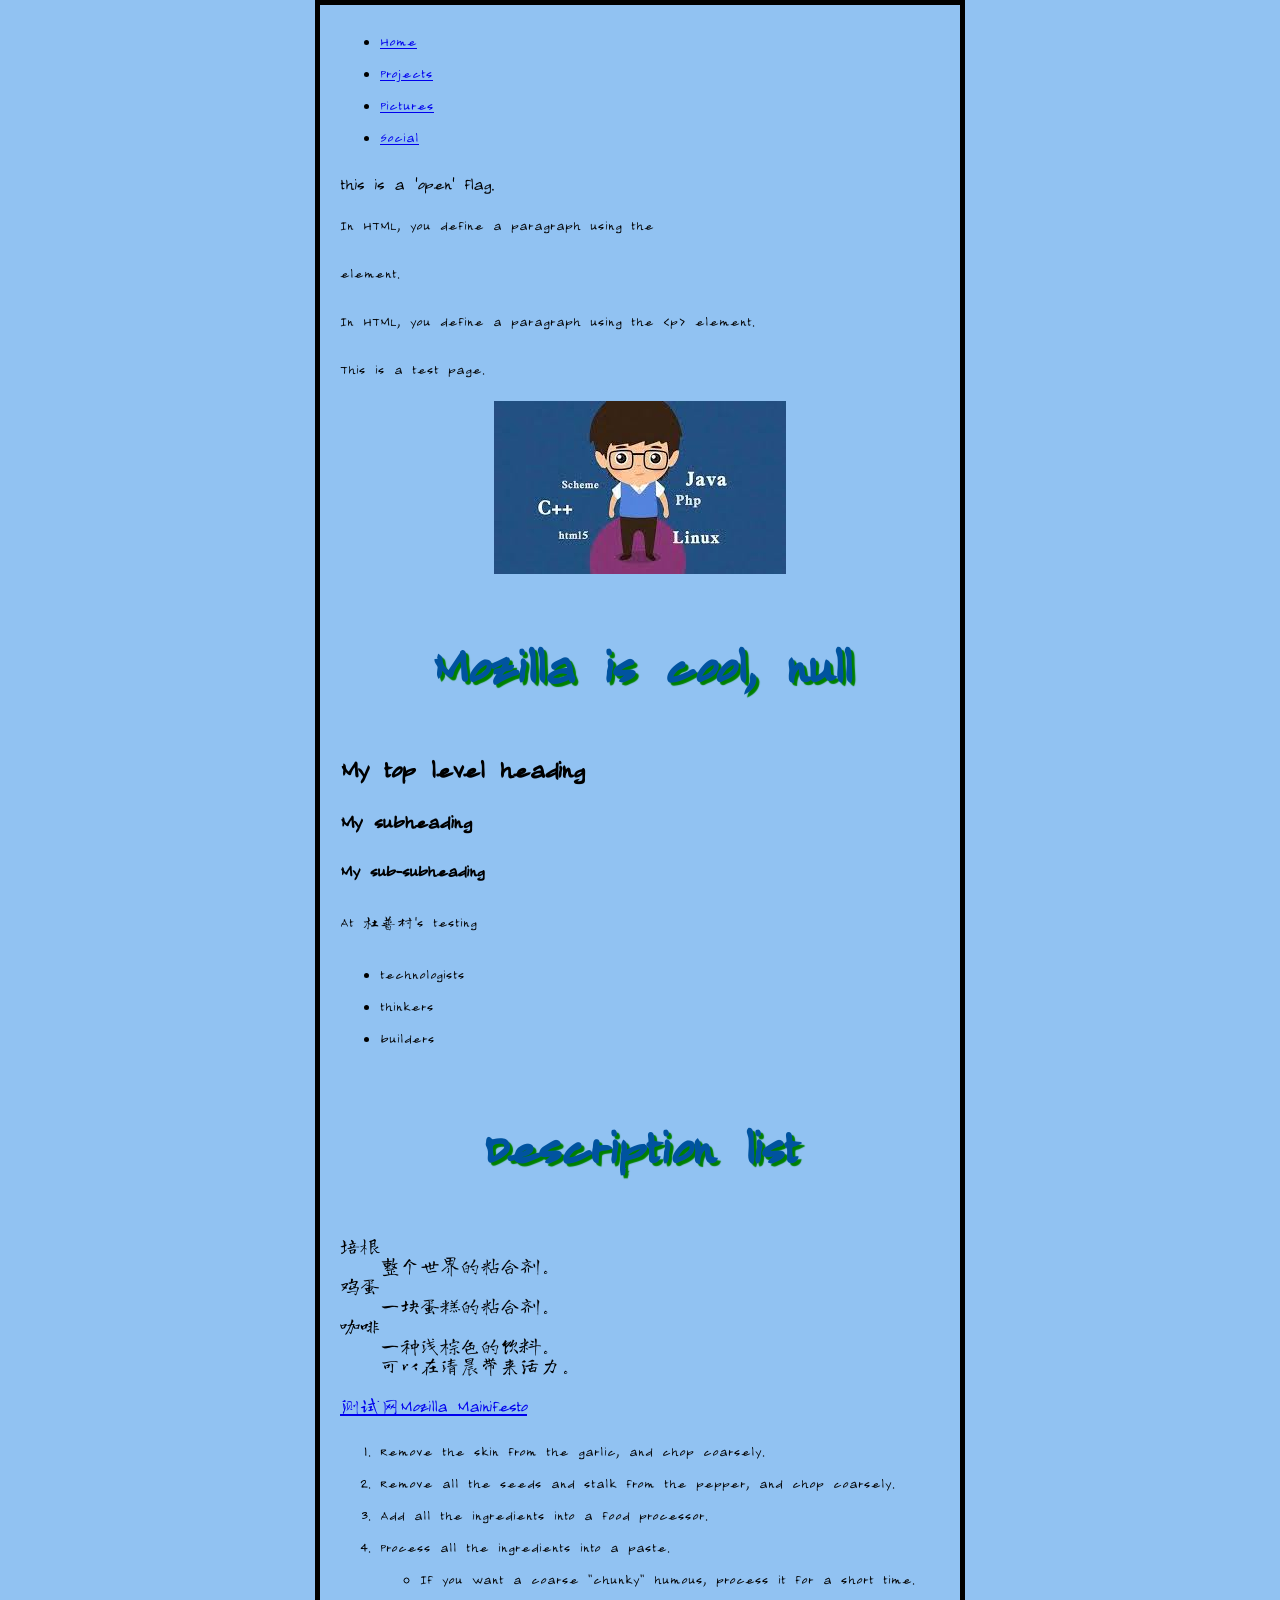
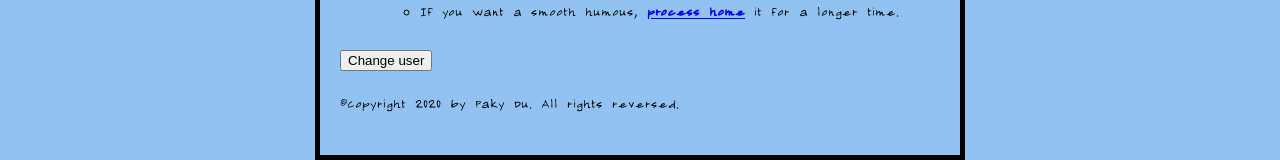
==== index.html @ 29401269 "test more HTML tags" ====
<!DOCTYPE html>
<html>
  <head>
    <meta charset="utf-8">
    <meta name="author" content="Paky Du(杜普村)">
    <meta name="description" content="The website trys to record/introduce Paky's work work experience and job list.">
    <title>Paky's home page</title>
    <link rel="shortcut icon" href="image/favicon.ico" type="image/x-ico">
    <link href="css/style.css" rel="stylesheet" type="text/css">
    <link href="https://fonts.googleapis.com/css?family=Long+Cang&display=swap" rel="stylesheet">

  </head>
  <body bgcolor="#91c2f2">
    <nav>
      <ul>
          <li><a rel="Home" href="index.html" title="home page" id="homeflag">Home</a></li>
          <li><a rel="Projects" href="projects/projects.html" title="projects page">Projects</a></li>
          <li><a rel="Picture" href="pictures/pictures.html" title="pictures page">Pictures</a></li>
          <li><a rel="Social" href="social/social.html" title="social page">Social</a></li>
      </ul>
    </nav>
        <div id="xb">
          <open> this is a 'open' flag.</open>
          <p>In HTML, you define a paragraph using the <p> element.</p>
          <p>In HTML, you define a paragraph using the &lt;p&gt; element.</p>
    <p class="editor-none">This is a test page.</p>
    <img src="image/4.jfif" alt="My test image">
    <h1>My main titile</h1>
    <h2>My top level heading</h2>
    <h3>My subheading</h3>
    <h4>My sub-subheading</h4>

    <p>At 杜普村's testing</p>
    <ul>
        <li>technologists</li>
        <li>thinkers</li>
        <li>builders</li>
    </ul>

    <h1>Description list</h1>
    <dl>
    <dt>培根</dt>
      <dd>整个世界的粘合剂。</dd>
    
    <dt>鸡蛋</dt>
      <dd>一块蛋糕的粘合剂。</dd>
    <dt>咖啡</dt>
    <dd> 一种浅棕色的饮料。</dd>
    <dd>可以在清晨带来活力。</dd>
  </dl>
    <a href="https://www.mozilla.org" title="Mozilla home page" target="_blank">测试网Mozilla Mainifesto</a>
    <ol>  
      <li>Remove the skin from the garlic, and chop coarsely.</li>
      <li>Remove all the seeds and stalk from the pepper, and chop coarsely.</li>
      <li>Add all the ingredients into a food processor.</li>
      <li>Process all the ingredients into a paste.    
              <ul> 
                  <li>If you want a coarse "chunky" humous, process it for a short time.</li>      
                  <li>If you want a smooth humous, <b><u><a href="#homeflag">process home</a></u></b> it for a longer time.</li>
              </ul>
      </li>
    </ol>
    <button>Change user</button>
        </div>
        <footer>
            <p>©Copyright 2020 by Paky Du. All rights reversed.</p>
          </footer>
      
        <script src="js/main.js"></script>
  </body>
</html>
---- css/style.css ----
html {
    font-size: 20px;
    font-family: 'Long Cang','Noto Serif SC', serif, Arial, Helvetica, sans-serif;;
}

body {
    width: 600px;
    margin: 0 auto;
    background-color: #91c2f2;
    padding: 0 20px 20px 20px;
    border: 5px solid black;
}

h1 {
    font-size: 60px;
    text-align: center;
    /* margin: 0; */
    padding: 20px 0;
    color: #00539f;
    text-shadow: 3px 3px 1px green;
}
img {
    display: block;
    margin: 0 auto;
}
p, li {
    font-size: 16px;
    line-height: 2;
    letter-spacing: 1px;
}
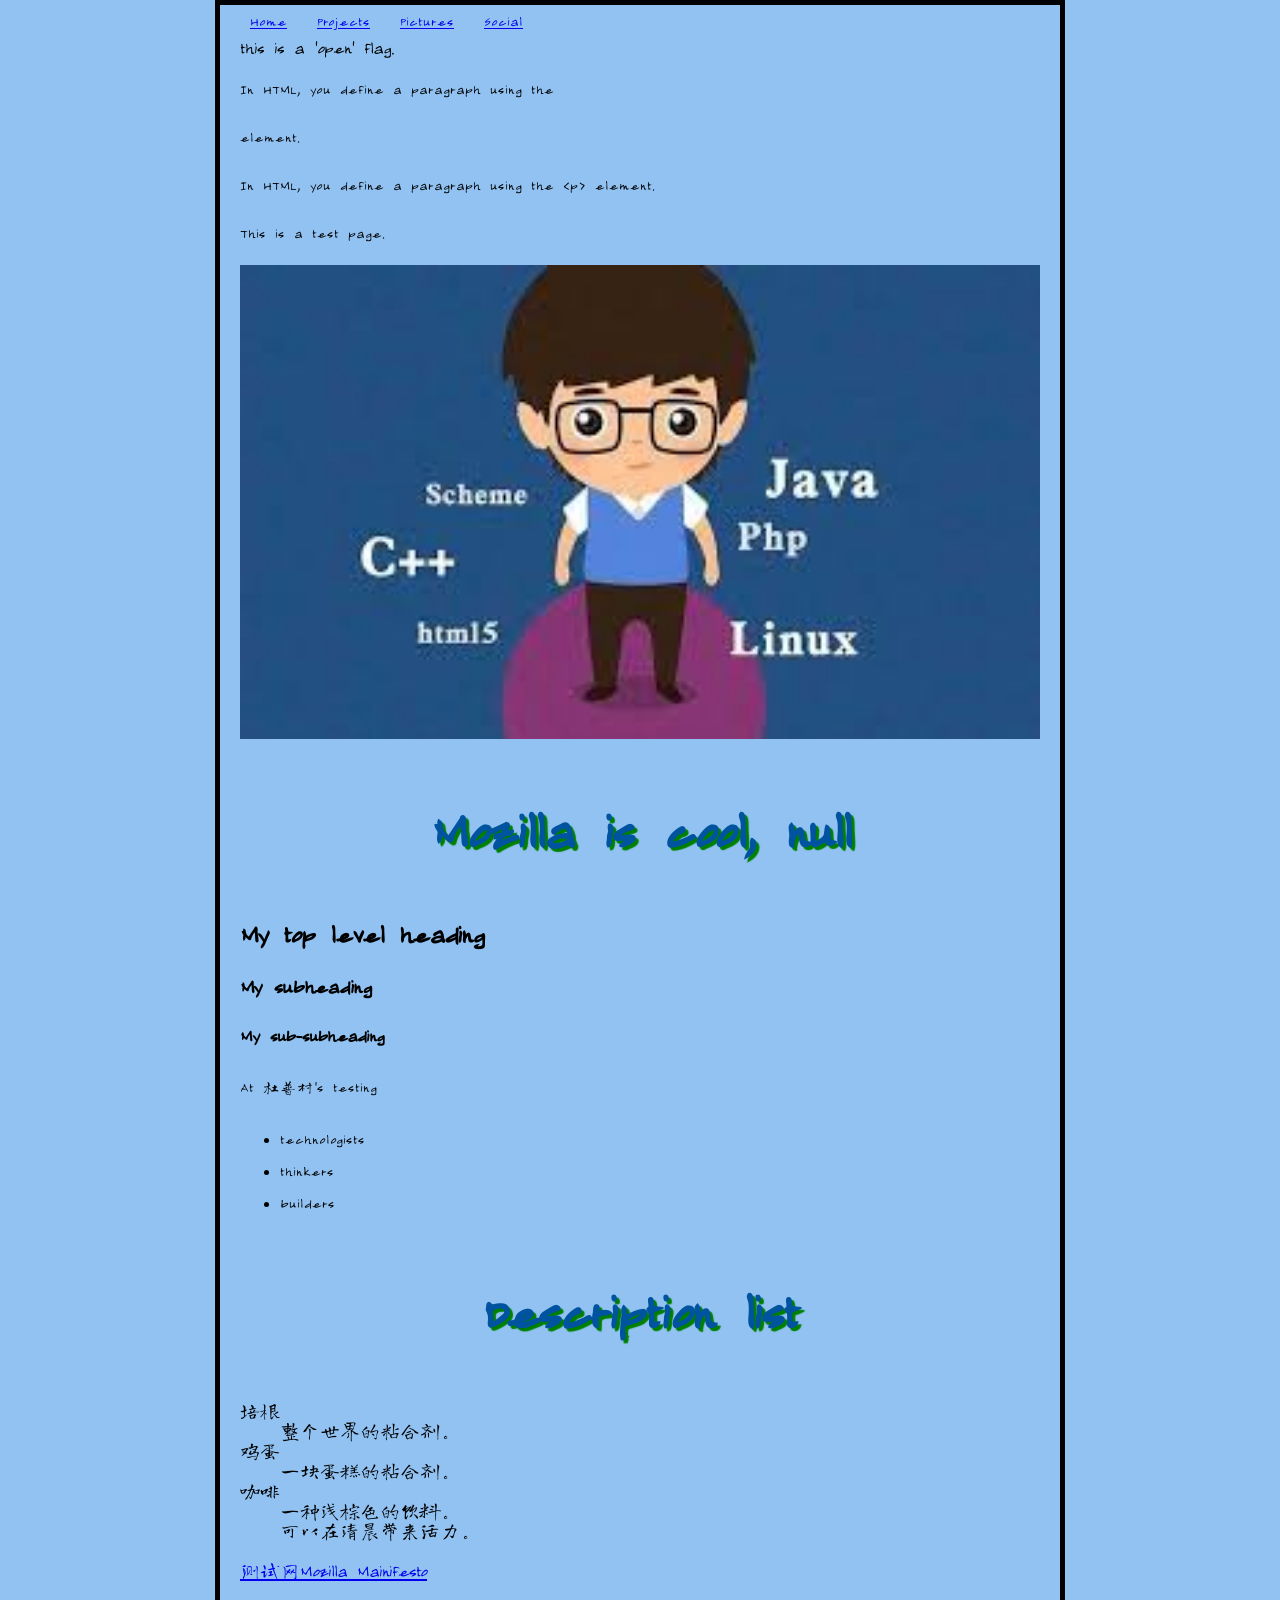
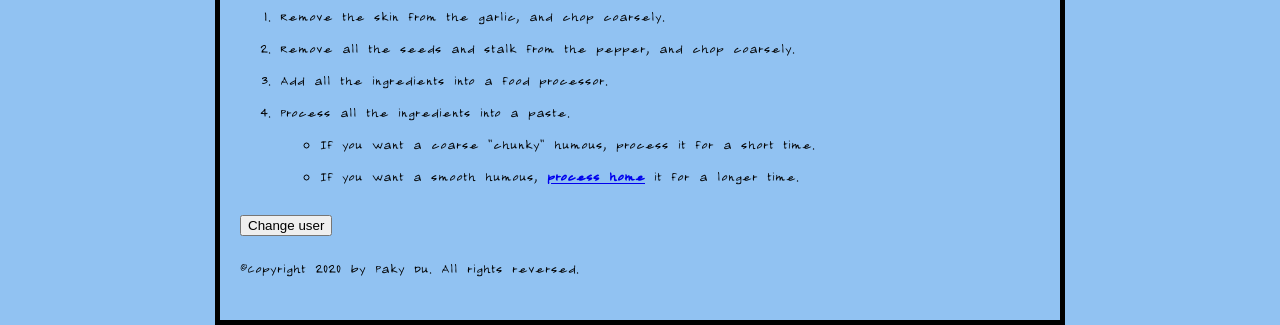
==== commit 76579878: "test nav tag." ====
--- a/index.html
+++ b/index.html
@@ -24,7 +24,7 @@
           <p>In HTML, you define a paragraph using the <p> element.</p>
           <p>In HTML, you define a paragraph using the &lt;p&gt; element.</p>
     <p class="editor-none">This is a test page.</p>
-    <img src="image/4.jfif" alt="My test image">
+    <img style="width:100%" src="image/4.jfif" alt="My test image">
     <h1>My main titile</h1>
     <h2>My top level heading</h2>
     <h3>My subheading</h3>
--- a/css/style.css
+++ b/css/style.css
@@ -5,11 +5,21 @@
 }
 
 body {
-    width: 600px;
+    width: 800px;
     margin: 0 auto;
     background-color: #91c2f2;
     padding: 0 20px 20px 20px;
     border: 5px solid black;
+}
+
+nav ul {
+    margin: 0;
+    padding: 0;
+  }
+
+nav ul li {
+    display: inline;
+    margin: 10px;
 }
 
 h1 {
@@ -23,6 +33,7 @@
 img {
     display: block;
     margin: 0 auto;
+    width:  100%;
 }
 p, li {
     font-size: 16px;
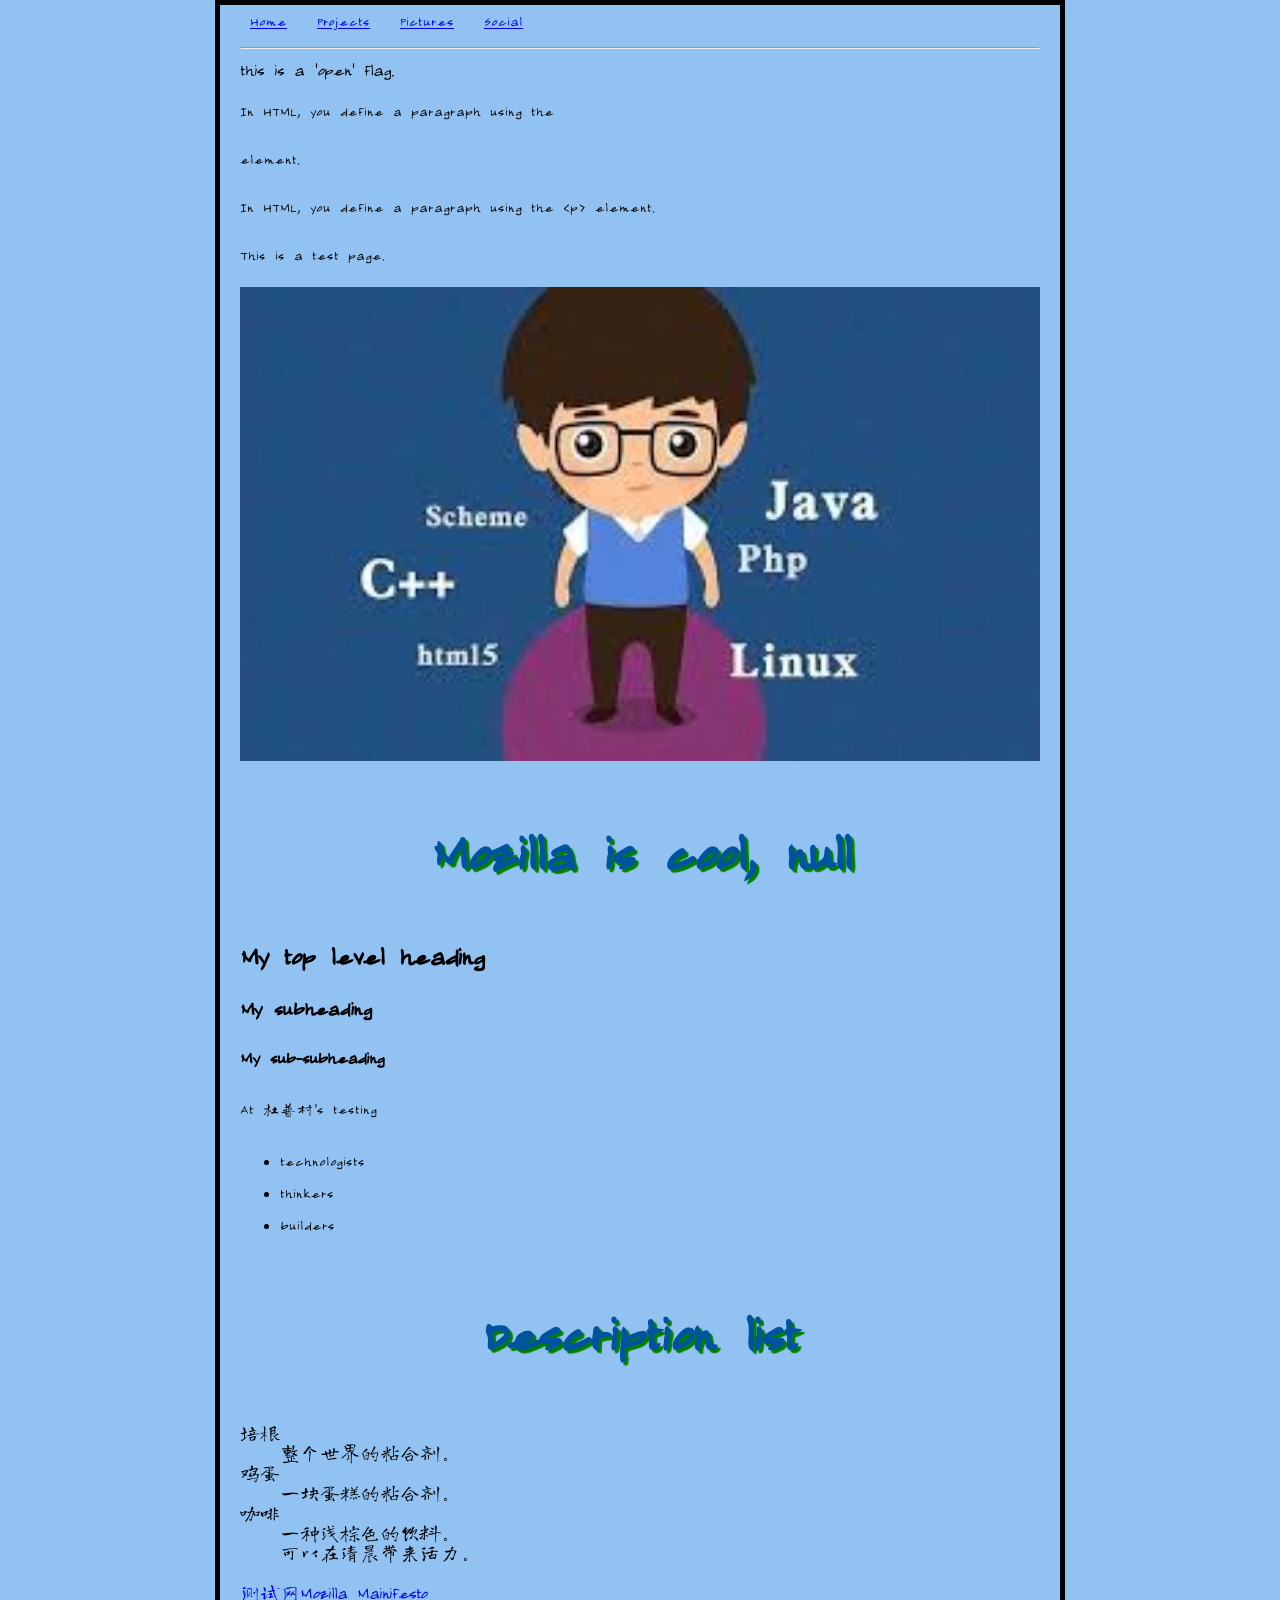
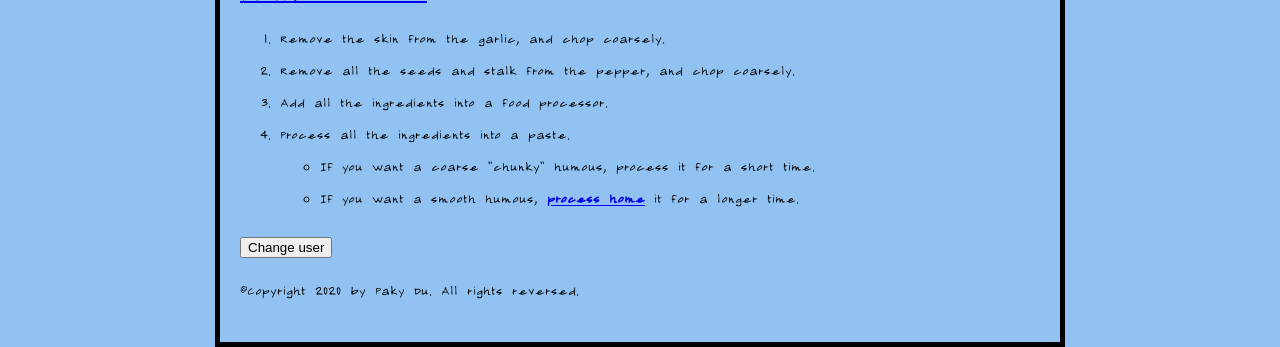
==== commit ecc17c35: "test nav tag." ====
--- a/index.html
+++ b/index.html
@@ -18,6 +18,7 @@
           <li><a rel="Picture" href="pictures/pictures.html" title="pictures page">Pictures</a></li>
           <li><a rel="Social" href="social/social.html" title="social page">Social</a></li>
       </ul>
+      <hr>
     </nav>
         <div id="xb">
           <open> this is a 'open' flag.</open>
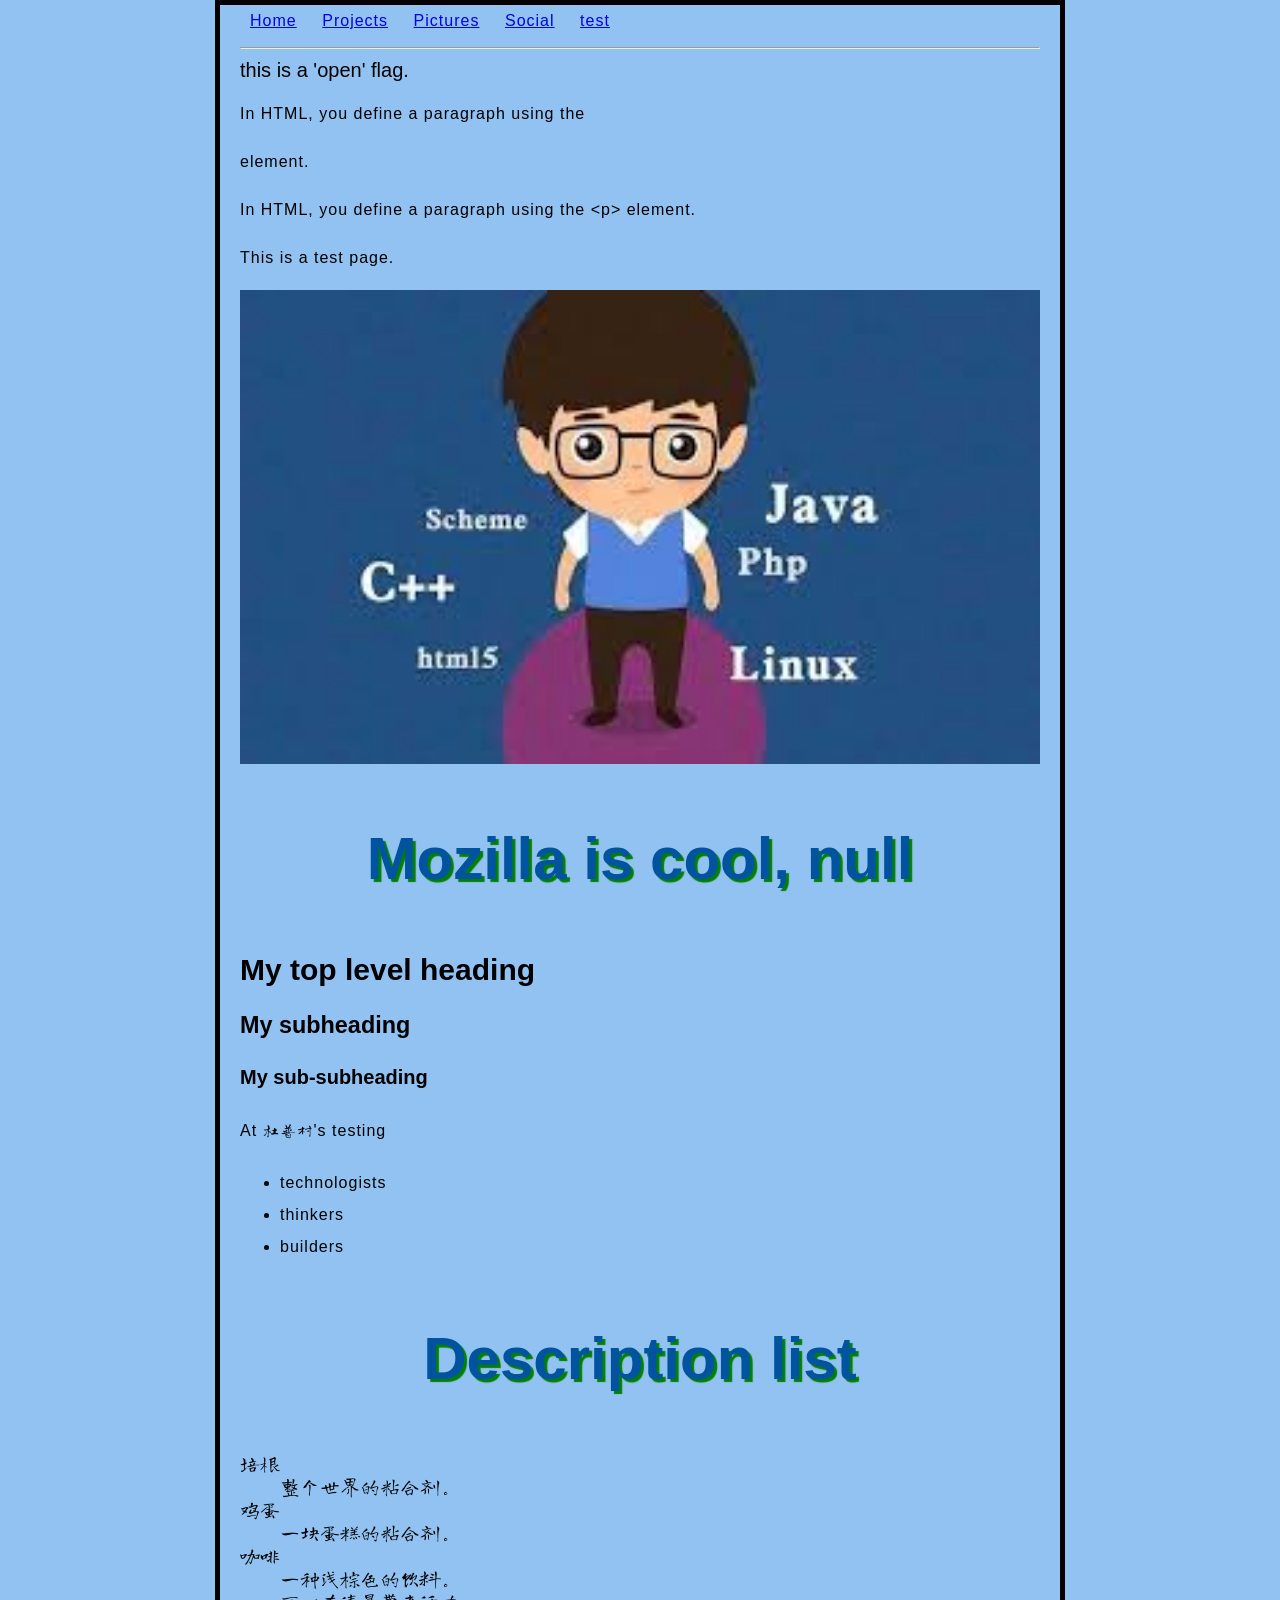
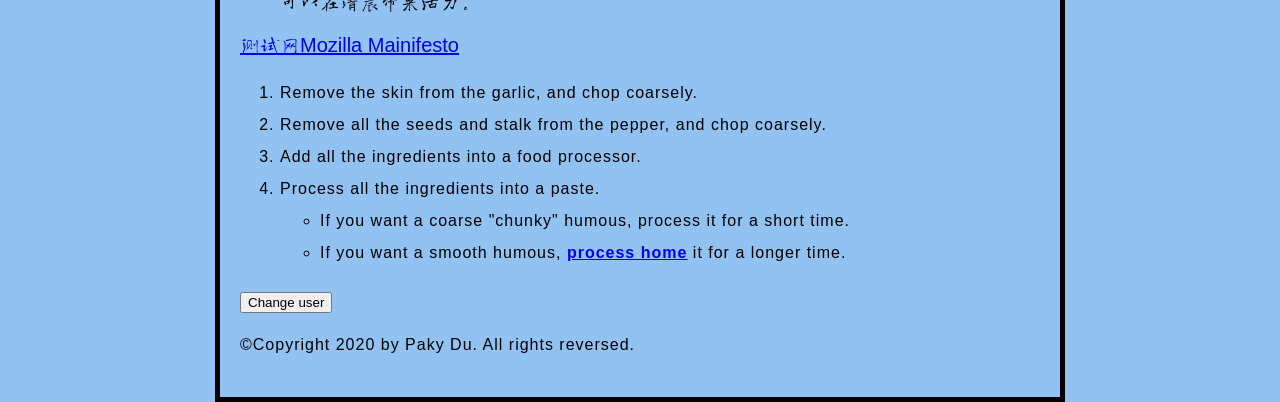
==== commit 6c8caa01: "test the css code for html." ====
--- a/index.html
+++ b/index.html
@@ -17,10 +17,12 @@
           <li><a rel="Projects" href="projects/projects.html" title="projects page">Projects</a></li>
           <li><a rel="Picture" href="pictures/pictures.html" title="pictures page">Pictures</a></li>
           <li><a rel="Social" href="social/social.html" title="social page">Social</a></li>
+          <li><a rel="Test" href="test.html" title="Paky test">test</a></li>
       </ul>
       <hr>
     </nav>
-        <div id="xb">
+
+    <div id="xb">
           <open> this is a 'open' flag.</open>
           <p>In HTML, you define a paragraph using the <p> element.</p>
           <p>In HTML, you define a paragraph using the &lt;p&gt; element.</p>
@@ -37,7 +39,7 @@
         <li>thinkers</li>
         <li>builders</li>
     </ul>
-
+    <!-- ul>li*3 -->
     <h1>Description list</h1>
     <dl>
     <dt>培根</dt>
--- a/css/style.css
+++ b/css/style.css
@@ -1,7 +1,7 @@
 
 html {
     font-size: 20px;
-    font-family: 'Long Cang','Noto Serif SC', serif, Arial, Helvetica, sans-serif;;
+    font-family: 'Arial','Long Cang','Noto Serif SC', serif, Arial, Helvetica, sans-serif;;
 }
 
 body {
@@ -10,6 +10,10 @@
     background-color: #91c2f2;
     padding: 0 20px 20px 20px;
     border: 5px solid black;
+}
+
+div{
+    width: 800px;
 }
 
 nav ul {
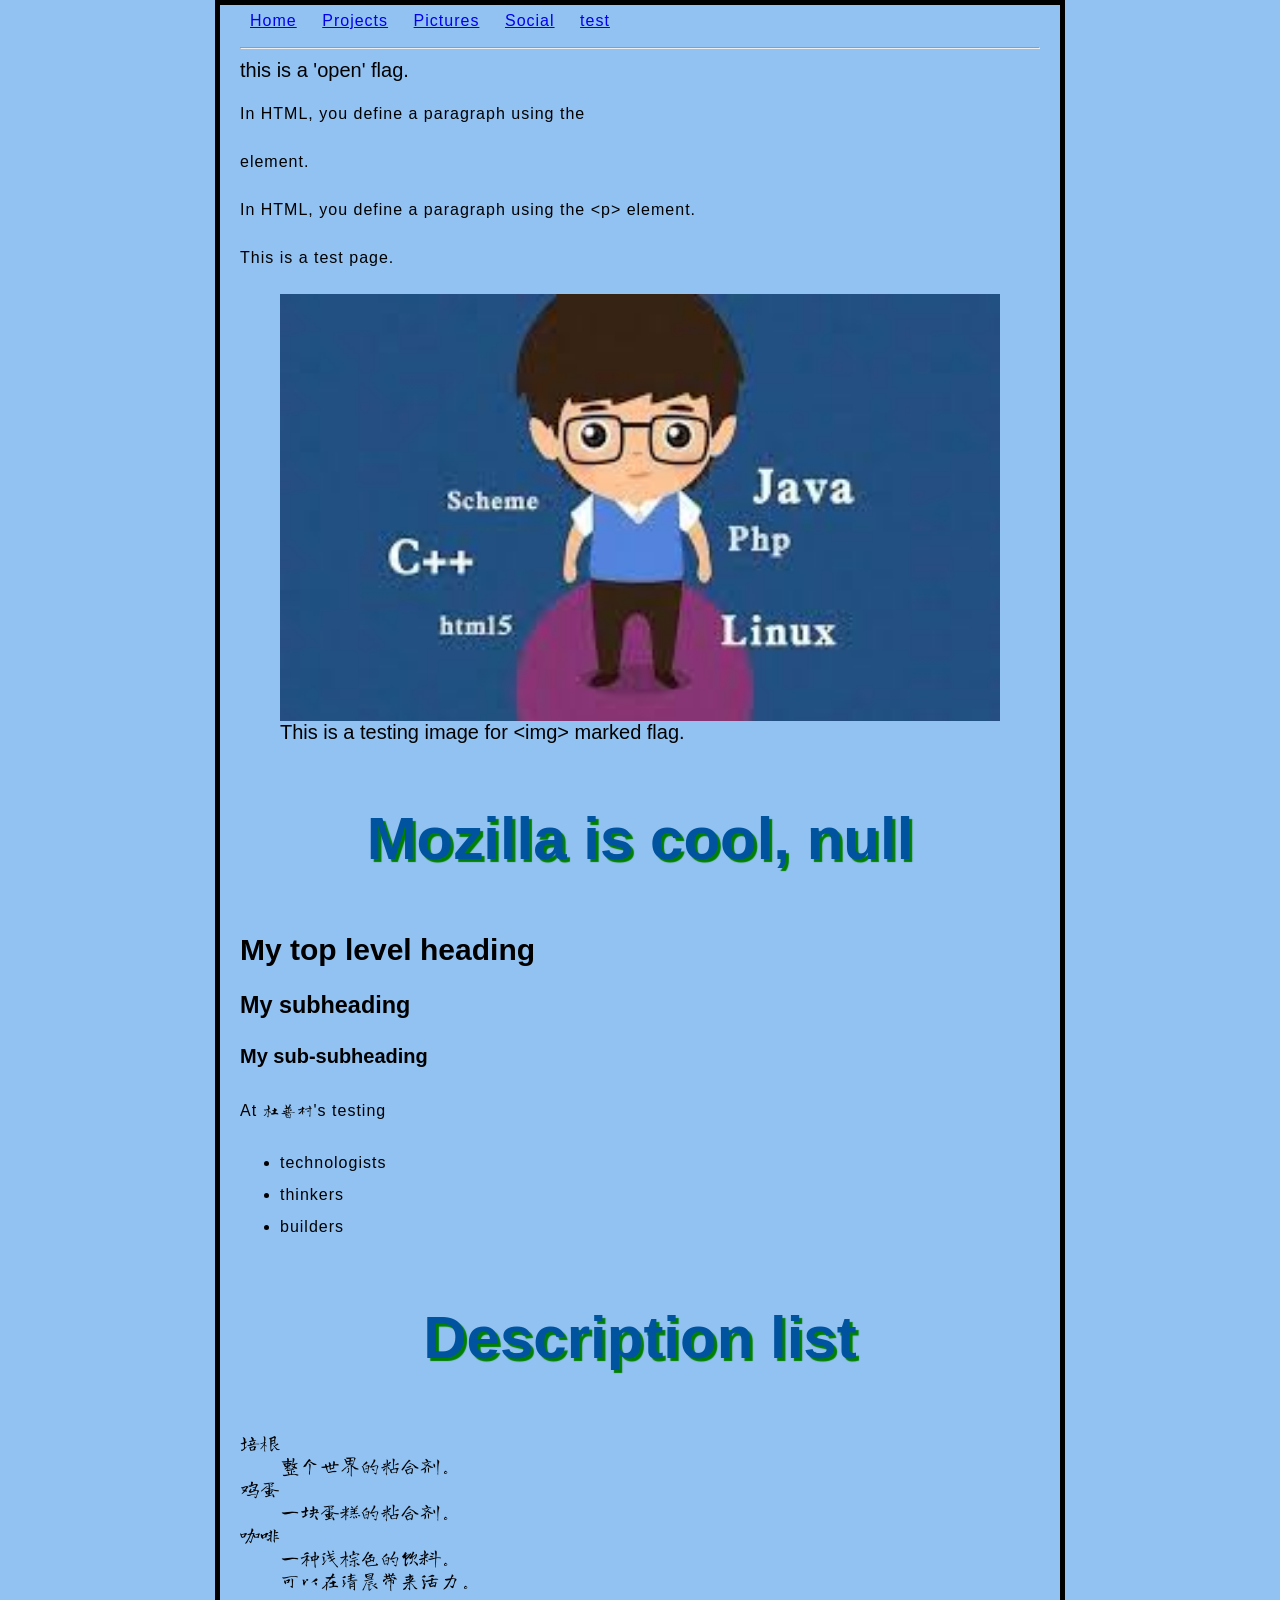
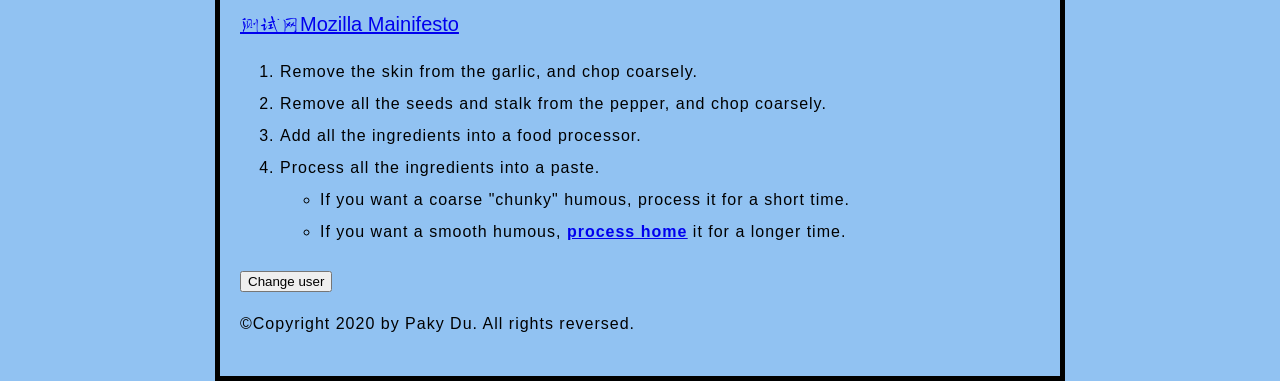
==== commit 692e1e31: "add some test pages." ====
--- a/index.html
+++ b/index.html
@@ -27,7 +27,11 @@
           <p>In HTML, you define a paragraph using the <p> element.</p>
           <p>In HTML, you define a paragraph using the &lt;p&gt; element.</p>
     <p class="editor-none">This is a test page.</p>
-    <img style="width:100%" src="image/4.jfif" alt="My test image">
+    <figure>
+      <img style="width:100%" src="image/4.jfif" alt="this is My test Picture" title="It is a Picture, you can click it.">
+      <!-- <br> -->
+      <figcaption> This is a testing image for &lt;img&gt; marked flag.</figcaption>
+    </figure> 
     <h1>My main titile</h1>
     <h2>My top level heading</h2>
     <h3>My subheading</h3>
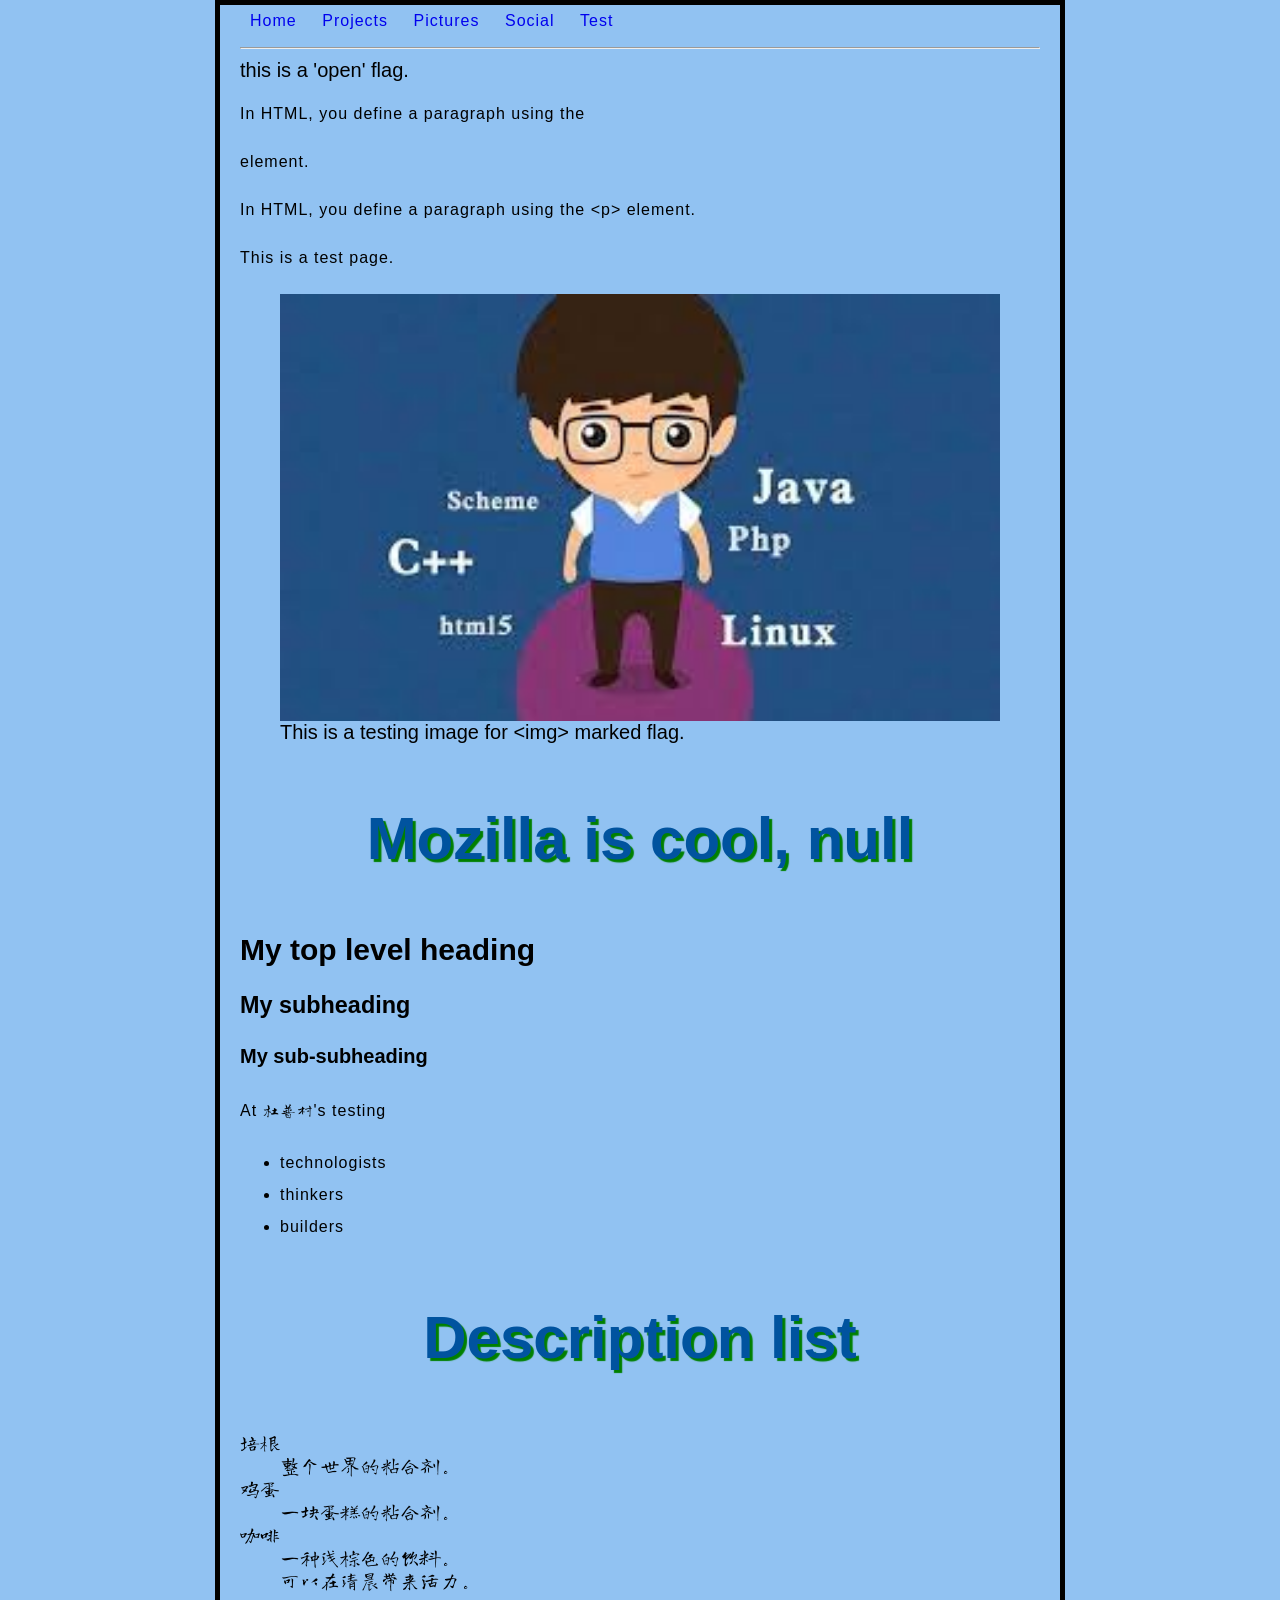
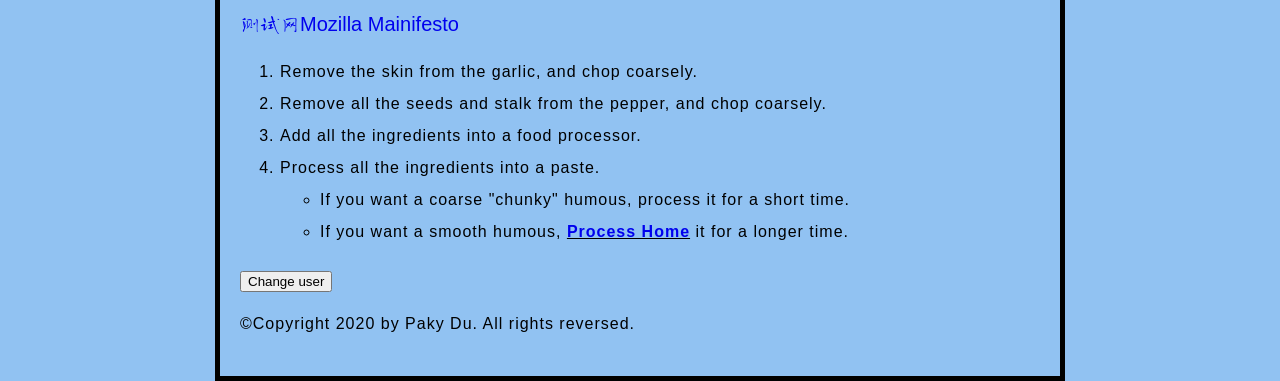
==== commit 2a649dc5: "css testing." ====
--- a/index.html
+++ b/index.html
@@ -13,7 +13,7 @@
   <body bgcolor="#91c2f2">
     <nav>
       <ul>
-          <li><a rel="Home" href="index.html" title="home page" id="homeflag">Home</a></li>
+          <li><a rel="Home" href="index.html" title="home page" id="homeflag" text-decoration="none">Home</a></li>
           <li><a rel="Projects" href="projects/projects.html" title="projects page">Projects</a></li>
           <li><a rel="Picture" href="pictures/pictures.html" title="pictures page">Pictures</a></li>
           <li><a rel="Social" href="social/social.html" title="social page">Social</a></li>
--- a/css/style.css
+++ b/css/style.css
@@ -43,4 +43,9 @@
     font-size: 16px;
     line-height: 2;
     letter-spacing: 1px;
+}
+
+a {
+    text-decoration:blink;
+    text-transform: capitalize;
 }
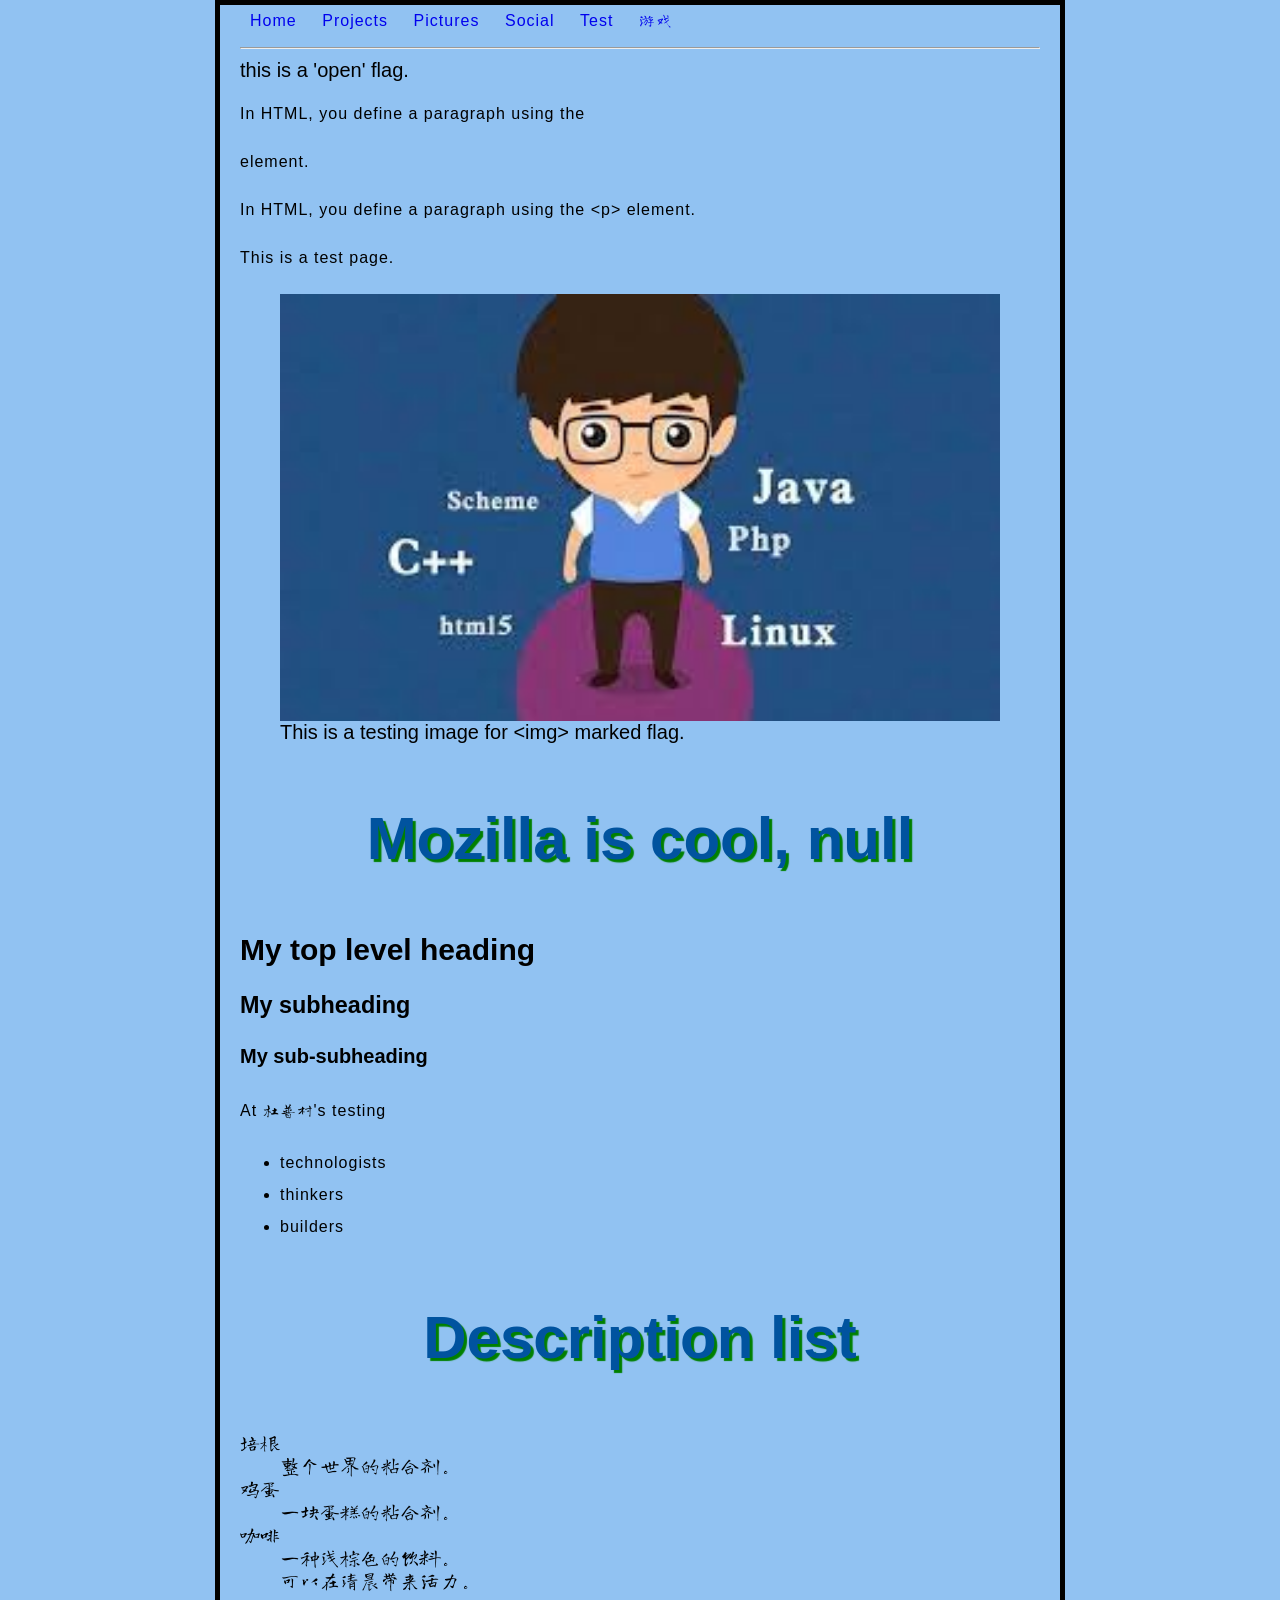
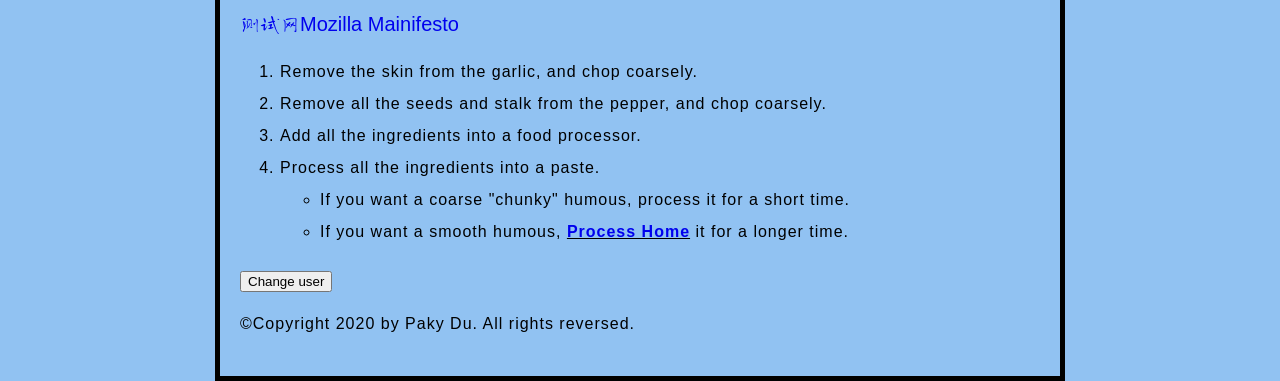
==== commit 3f9918ab: "add game page for testing javascript." ====
--- a/index.html
+++ b/index.html
@@ -18,6 +18,7 @@
           <li><a rel="Picture" href="pictures/pictures.html" title="pictures page">Pictures</a></li>
           <li><a rel="Social" href="social/social.html" title="social page">Social</a></li>
           <li><a rel="Test" href="test.html" title="Paky test">test</a></li>
+          <li><a rel="Test" href="test-game.html" title="Paky test game">游戏</a></li>
       </ul>
       <hr>
     </nav>
--- a/css/style.css
+++ b/css/style.css
@@ -48,4 +48,9 @@
 a {
     text-decoration:blink;
     text-transform: capitalize;
+}
+
+a:hover {
+    text-decoration: underline;
+    font-weight: bold;
 }
